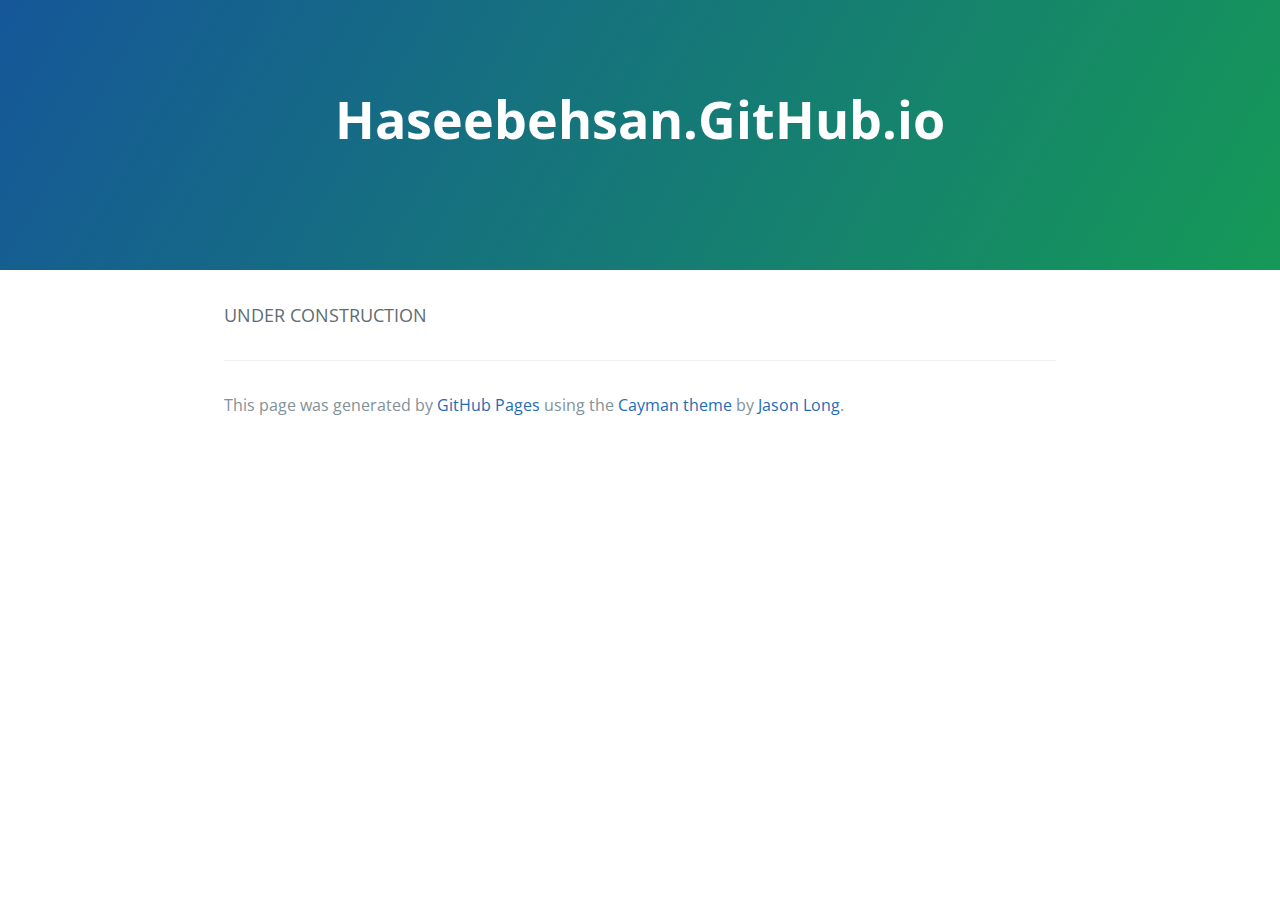
==== index.html @ e0c701f3 "Replace master branch with page content via GitHub" ====
<!DOCTYPE html>
<html lang="en-us">
  <head>
    <meta charset="UTF-8">
    <title>Haseebehsan.GitHub.io by haseebehsan</title>
    <meta name="viewport" content="width=device-width, initial-scale=1">
    <link rel="stylesheet" type="text/css" href="stylesheets/normalize.css" media="screen">
    <link href='https://fonts.googleapis.com/css?family=Open+Sans:400,700' rel='stylesheet' type='text/css'>
    <link rel="stylesheet" type="text/css" href="stylesheets/stylesheet.css" media="screen">
    <link rel="stylesheet" type="text/css" href="stylesheets/github-light.css" media="screen">
  </head>
  <body>
    <section class="page-header">
      <h1 class="project-name">Haseebehsan.GitHub.io</h1>
      <h2 class="project-tagline"></h2>
    </section>

    <section class="main-content">
      <p>UNDER CONSTRUCTION</p>

      <footer class="site-footer">

        <span class="site-footer-credits">This page was generated by <a href="https://pages.github.com">GitHub Pages</a> using the <a href="https://github.com/jasonlong/cayman-theme">Cayman theme</a> by <a href="https://twitter.com/jasonlong">Jason Long</a>.</span>
      </footer>

    </section>

  
  </body>
</html>
---- stylesheets/stylesheet.css ----
* {
  box-sizing: border-box; }

body {
  padding: 0;
  margin: 0;
  font-family: "Open Sans", "Helvetica Neue", Helvetica, Arial, sans-serif;
  font-size: 16px;
  line-height: 1.5;
  color: #606c71; }

a {
  color: #1e6bb8;
  text-decoration: none; }
  a:hover {
    text-decoration: underline; }

.btn {
  display: inline-block;
  margin-bottom: 1rem;
  color: rgba(255, 255, 255, 0.7);
  background-color: rgba(255, 255, 255, 0.08);
  border-color: rgba(255, 255, 255, 0.2);
  border-style: solid;
  border-width: 1px;
  border-radius: 0.3rem;
  transition: color 0.2s, background-color 0.2s, border-color 0.2s; }
  .btn + .btn {
    margin-left: 1rem; }

.btn:hover {
  color: rgba(255, 255, 255, 0.8);
  text-decoration: none;
  background-color: rgba(255, 255, 255, 0.2);
  border-color: rgba(255, 255, 255, 0.3); }

@media screen and (min-width: 64em) {
  .btn {
    padding: 0.75rem 1rem; } }

@media screen and (min-width: 42em) and (max-width: 64em) {
  .btn {
    padding: 0.6rem 0.9rem;
    font-size: 0.9rem; } }

@media screen and (max-width: 42em) {
  .btn {
    display: block;
    width: 100%;
    padding: 0.75rem;
    font-size: 0.9rem; }
    .btn + .btn {
      margin-top: 1rem;
      margin-left: 0; } }

.page-header {
  color: #fff;
  text-align: center;
  background-color: #159957;
  background-image: linear-gradient(120deg, #155799, #159957); }

@media screen and (min-width: 64em) {
  .page-header {
    padding: 5rem 6rem; } }

@media screen and (min-width: 42em) and (max-width: 64em) {
  .page-header {
    padding: 3rem 4rem; } }

@media screen and (max-width: 42em) {
  .page-header {
    padding: 2rem 1rem; } }

.project-name {
  margin-top: 0;
  margin-bottom: 0.1rem; }

@media screen and (min-width: 64em) {
  .project-name {
    font-size: 3.25rem; } }

@media screen and (min-width: 42em) and (max-width: 64em) {
  .project-name {
    font-size: 2.25rem; } }

@media screen and (max-width: 42em) {
  .project-name {
    font-size: 1.75rem; } }

.project-tagline {
  margin-bottom: 2rem;
  font-weight: normal;
  opacity: 0.7; }

@media screen and (min-width: 64em) {
  .project-tagline {
    font-size: 1.25rem; } }

@media screen and (min-width: 42em) and (max-width: 64em) {
  .project-tagline {
    font-size: 1.15rem; } }

@media screen and (max-width: 42em) {
  .project-tagline {
    font-size: 1rem; } }

.main-content :first-child {
  margin-top: 0; }
.main-content img {
  max-width: 100%; }
.main-content h1, .main-content h2, .main-content h3, .main-content h4, .main-content h5, .main-content h6 {
  margin-top: 2rem;
  margin-bottom: 1rem;
  font-weight: normal;
  color: #159957; }
.main-content p {
  margin-bottom: 1em; }
.main-content code {
  padding: 2px 4px;
  font-family: Consolas, "Liberation Mono", Menlo, Courier, monospace;
  font-size: 0.9rem;
  color: #383e41;
  background-color: #f3f6fa;
  border-radius: 0.3rem; }
.main-content pre {
  padding: 0.8rem;
  margin-top: 0;
  margin-bottom: 1rem;
  font: 1rem Consolas, "Liberation Mono", Menlo, Courier, monospace;
  color: #567482;
  word-wrap: normal;
  background-color: #f3f6fa;
  border: solid 1px #dce6f0;
  border-radius: 0.3rem; }
  .main-content pre > code {
    padding: 0;
    margin: 0;
    font-size: 0.9rem;
    color: #567482;
    word-break: normal;
    white-space: pre;
    background: transparent;
    border: 0; }
.main-content .highlight {
  margin-bottom: 1rem; }
  .main-content .highlight pre {
    margin-bottom: 0;
    word-break: normal; }
.main-content .highlight pre, .main-content pre {
  padding: 0.8rem;
  overflow: auto;
  font-size: 0.9rem;
  line-height: 1.45;
  border-radius: 0.3rem; }
.main-content pre code, .main-content pre tt {
  display: inline;
  max-width: initial;
  padding: 0;
  margin: 0;
  overflow: initial;
  line-height: inherit;
  word-wrap: normal;
  background-color: transparent;
  border: 0; }
  .main-content pre code:before, .main-content pre code:after, .main-content pre tt:before, .main-content pre tt:after {
    content: normal; }
.main-content ul, .main-content ol {
  margin-top: 0; }
.main-content blockquote {
  padding: 0 1rem;
  margin-left: 0;
  color: #819198;
  border-left: 0.3rem solid #dce6f0; }
  .main-content blockquote > :first-child {
    margin-top: 0; }
  .main-content blockquote > :last-child {
    margin-bottom: 0; }
.main-content table {
  display: block;
  width: 100%;
  overflow: auto;
  word-break: normal;
  word-break: keep-all; }
  .main-content table th {
    font-weight: bold; }
  .main-content table th, .main-content table td {
    padding: 0.5rem 1rem;
    border: 1px solid #e9ebec; }
.main-content dl {
  padding: 0; }
  .main-content dl dt {
    padding: 0;
    margin-top: 1rem;
    font-size: 1rem;
    font-weight: bold; }
  .main-content dl dd {
    padding: 0;
    margin-bottom: 1rem; }
.main-content hr {
  height: 2px;
  padding: 0;
  margin: 1rem 0;
  background-color: #eff0f1;
  border: 0; }

@media screen and (min-width: 64em) {
  .main-content {
    max-width: 64rem;
    padding: 2rem 6rem;
    margin: 0 auto;
    font-size: 1.1rem; } }

@media screen and (min-width: 42em) and (max-width: 64em) {
  .main-content {
    padding: 2rem 4rem;
    font-size: 1.1rem; } }

@media screen and (max-width: 42em) {
  .main-content {
    padding: 2rem 1rem;
    font-size: 1rem; } }

.site-footer {
  padding-top: 2rem;
  margin-top: 2rem;
  border-top: solid 1px #eff0f1; }

.site-footer-owner {
  display: block;
  font-weight: bold; }

.site-footer-credits {
  color: #819198; }

@media screen and (min-width: 64em) {
  .site-footer {
    font-size: 1rem; } }

@media screen and (min-width: 42em) and (max-width: 64em) {
  .site-footer {
    font-size: 1rem; } }

@media screen and (max-width: 42em) {
  .site-footer {
    font-size: 0.9rem; } }
---- stylesheets/github-light.css ----
/*
   Copyright 2014 GitHub Inc.

   Licensed under the Apache License, Version 2.0 (the "License");
   you may not use this file except in compliance with the License.
   You may obtain a copy of the License at

       http://www.apache.org/licenses/LICENSE-2.0

   Unless required by applicable law or agreed to in writing, software
   distributed under the License is distributed on an "AS IS" BASIS,
   WITHOUT WARRANTIES OR CONDITIONS OF ANY KIND, either express or implied.
   See the License for the specific language governing permissions and
   limitations under the License.

*/

.pl-c /* comment */ {
  color: #969896;
}

.pl-c1      /* constant, markup.raw, meta.diff.header, meta.module-reference, meta.property-name, support, support.constant, support.variable, variable.other.constant */,
.pl-s .pl-v /* string variable */ {
  color: #0086b3;
}

.pl-e  /* entity */,
.pl-en /* entity.name */ {
  color: #795da3;
}

.pl-s .pl-s1 /* string source */,
.pl-smi      /* storage.modifier.import, storage.modifier.package, storage.type.java, variable.other, variable.parameter.function */ {
  color: #333;
}

.pl-ent /* entity.name.tag */ {
  color: #63a35c;
}

.pl-k /* keyword, storage, storage.type */ {
  color: #a71d5d;
}

.pl-pds              /* punctuation.definition.string, string.regexp.character-class */,
.pl-s                /* string */,
.pl-s .pl-pse .pl-s1 /* string punctuation.section.embedded source */,
.pl-sr               /* string.regexp */,
.pl-sr .pl-cce       /* string.regexp constant.character.escape */,
.pl-sr .pl-sra       /* string.regexp string.regexp.arbitrary-repitition */,
.pl-sr .pl-sre       /* string.regexp source.ruby.embedded */ {
  color: #183691;
}

.pl-v /* variable */ {
  color: #ed6a43;
}

.pl-id /* invalid.deprecated */ {
  color: #b52a1d;
}

.pl-ii /* invalid.illegal */ {
  background-color: #b52a1d;
  color: #f8f8f8;
}

.pl-sr .pl-cce /* string.regexp constant.character.escape */ {
  color: #63a35c;
  font-weight: bold;
}

.pl-ml /* markup.list */ {
  color: #693a17;
}

.pl-mh        /* markup.heading */,
.pl-mh .pl-en /* markup.heading entity.name */,
.pl-ms        /* meta.separator */ {
  color: #1d3e81;
  font-weight: bold;
}

.pl-mq /* markup.quote */ {
  color: #008080;
}

.pl-mi /* markup.italic */ {
  color: #333;
  font-style: italic;
}

.pl-mb /* markup.bold */ {
  color: #333;
  font-weight: bold;
}

.pl-md /* markup.deleted, meta.diff.header.from-file */ {
  background-color: #ffecec;
  color: #bd2c00;
}

.pl-mi1 /* markup.inserted, meta.diff.header.to-file */ {
  background-color: #eaffea;
  color: #55a532;
}

.pl-mdr /* meta.diff.range */ {
  color: #795da3;
  font-weight: bold;
}

.pl-mo /* meta.output */ {
  color: #1d3e81;
}
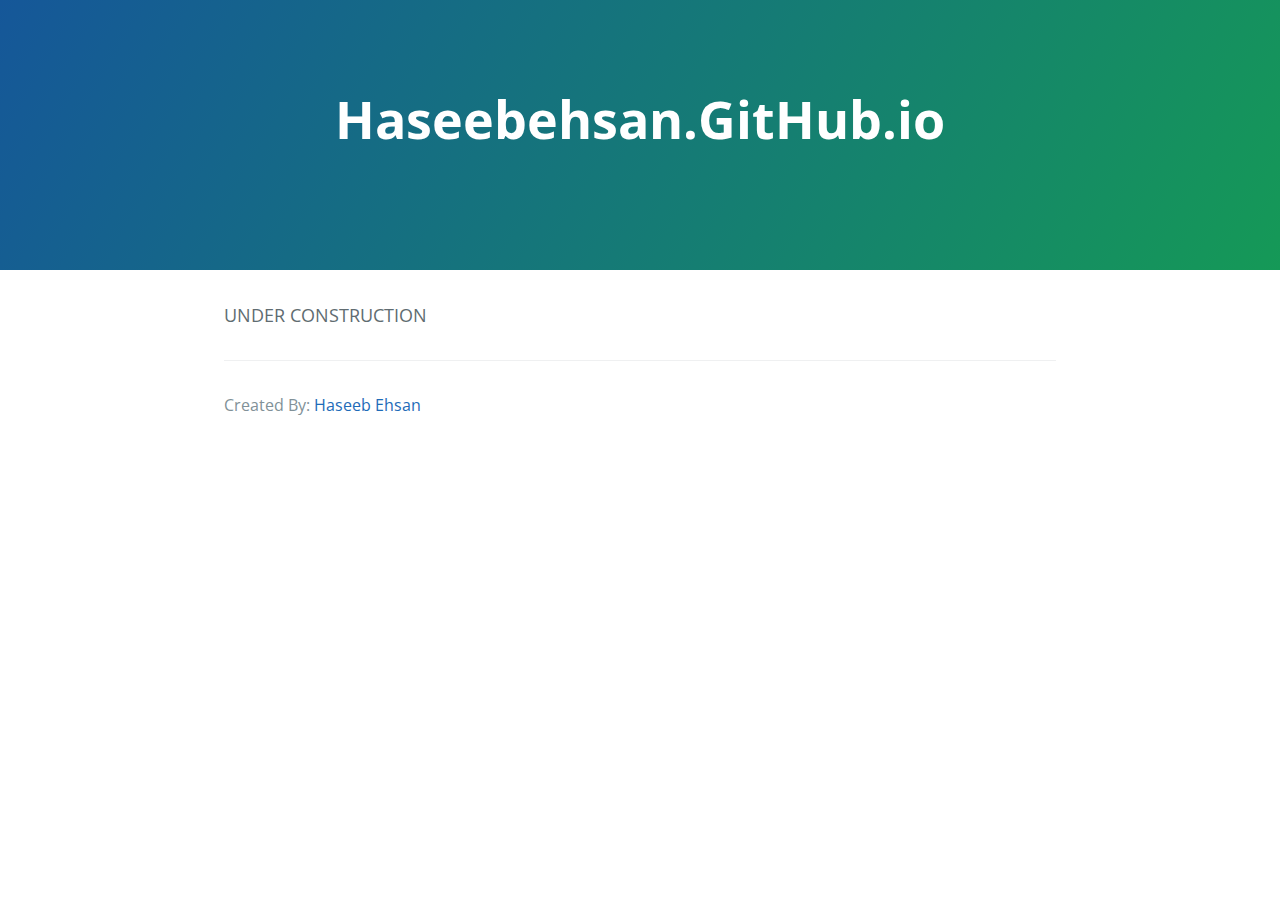
==== commit 528317fc: "Creator" ====
--- a/index.html
+++ b/index.html
@@ -1,4 +1,4 @@
-<!DOCTYPE html>
+﻿<!DOCTYPE html>
 <html lang="en-us">
   <head>
     <meta charset="UTF-8">
@@ -20,11 +20,21 @@
 
       <footer class="site-footer">
 
-        <span class="site-footer-credits">This page was generated by <a href="https://pages.github.com">GitHub Pages</a> using the <a href="https://github.com/jasonlong/cayman-theme">Cayman theme</a> by <a href="https://twitter.com/jasonlong">Jason Long</a>.</span>
+        <span class="site-footer-credits">Created By: <a href="https://twitter.com/Haseeb_Ehsan">Haseeb Ehsan</a></span>
       </footer>
 
     </section>
 
-  
+            <script type="text/javascript">
+            var gaJsHost = (("https:" == document.location.protocol) ? "https://ssl." : "http://www.");
+            document.write(unescape("%3Cscript src='" + gaJsHost + "google-analytics.com/ga.js' type='text/javascript'%3E%3C/script%3E"));
+          </script>
+          <script type="text/javascript">
+            try {
+              var pageTracker = _gat._getTracker("UA-72232772-1");
+            pageTracker._trackPageview();
+            } catch(err) {}
+          </script>
+
   </body>
 </html>
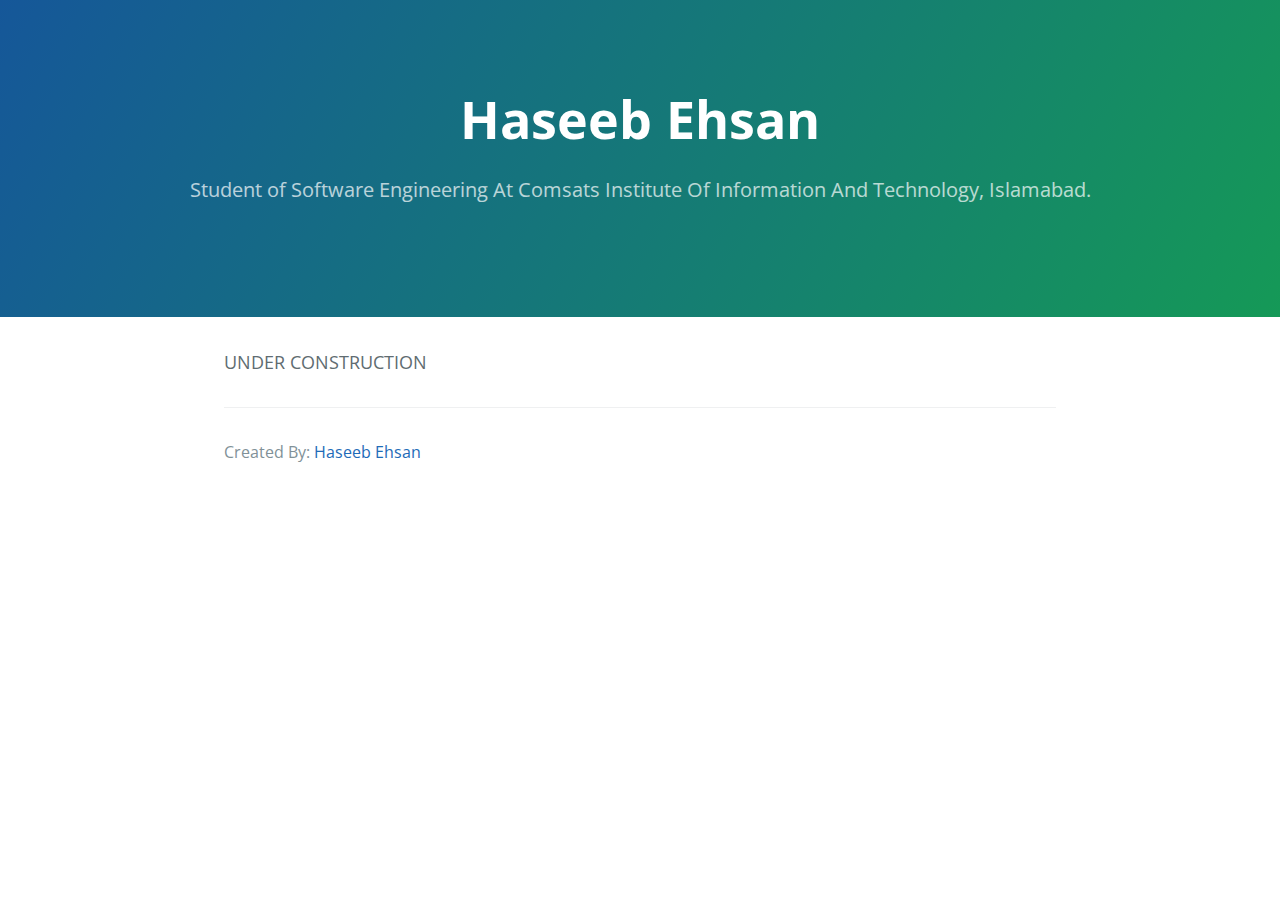
==== commit 734f67e6: "info added" ====
--- a/index.html
+++ b/index.html
@@ -11,8 +11,8 @@
   </head>
   <body>
     <section class="page-header">
-      <h1 class="project-name">Haseebehsan.GitHub.io</h1>
-      <h2 class="project-tagline"></h2>
+      <h1 class="project-name">Haseeb Ehsan</h1>
+      <h2 class="project-tagline">Student of Software Engineering At Comsats Institute Of Information And Technology, Islamabad.</h2>
     </section>
 
     <section class="main-content">
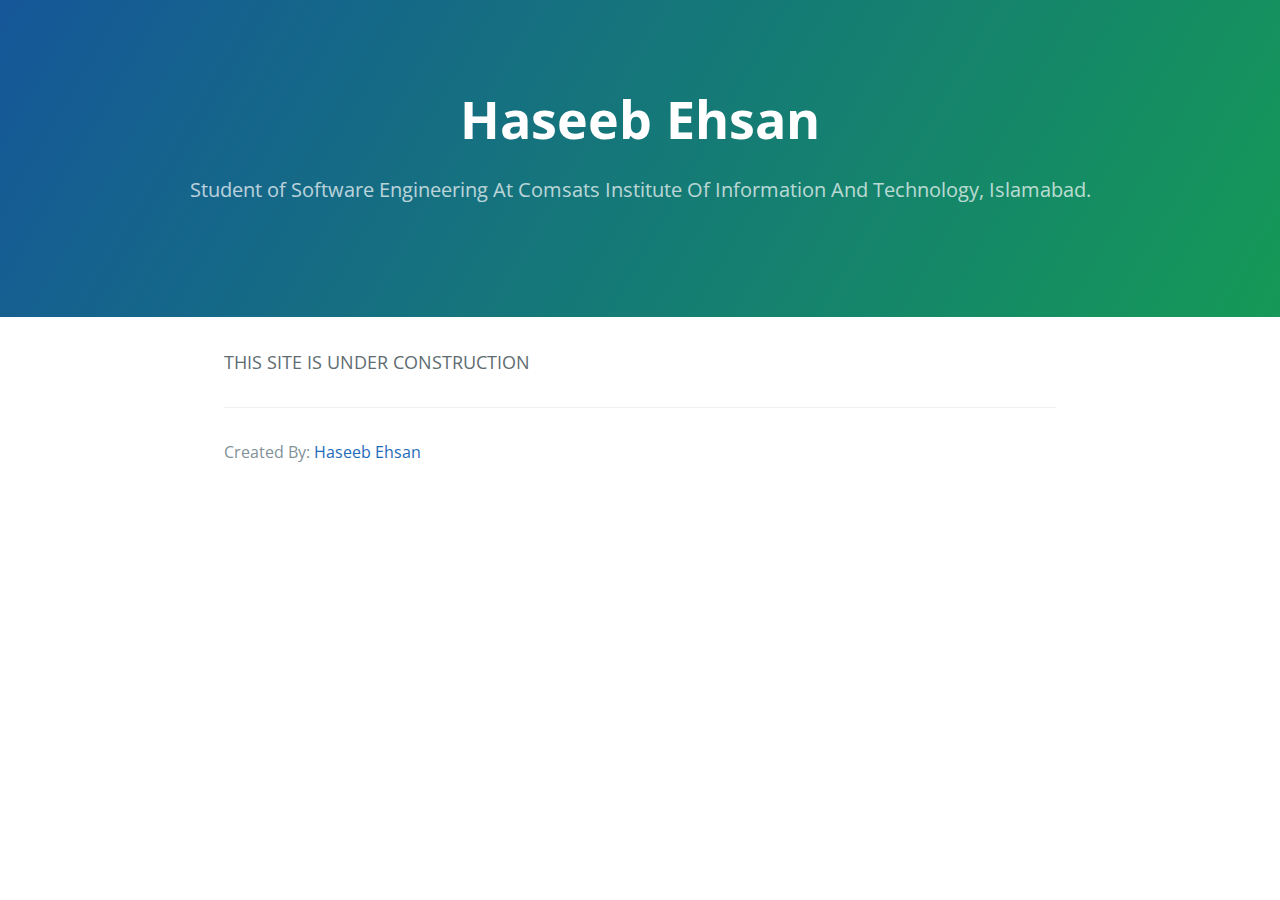
==== commit aa5c03d8: "description added" ====
--- a/index.html
+++ b/index.html
@@ -16,7 +16,7 @@
     </section>
 
     <section class="main-content">
-      <p>UNDER CONSTRUCTION</p>
+      <p>THIS SITE IS UNDER CONSTRUCTION</p>
 
       <footer class="site-footer">
 
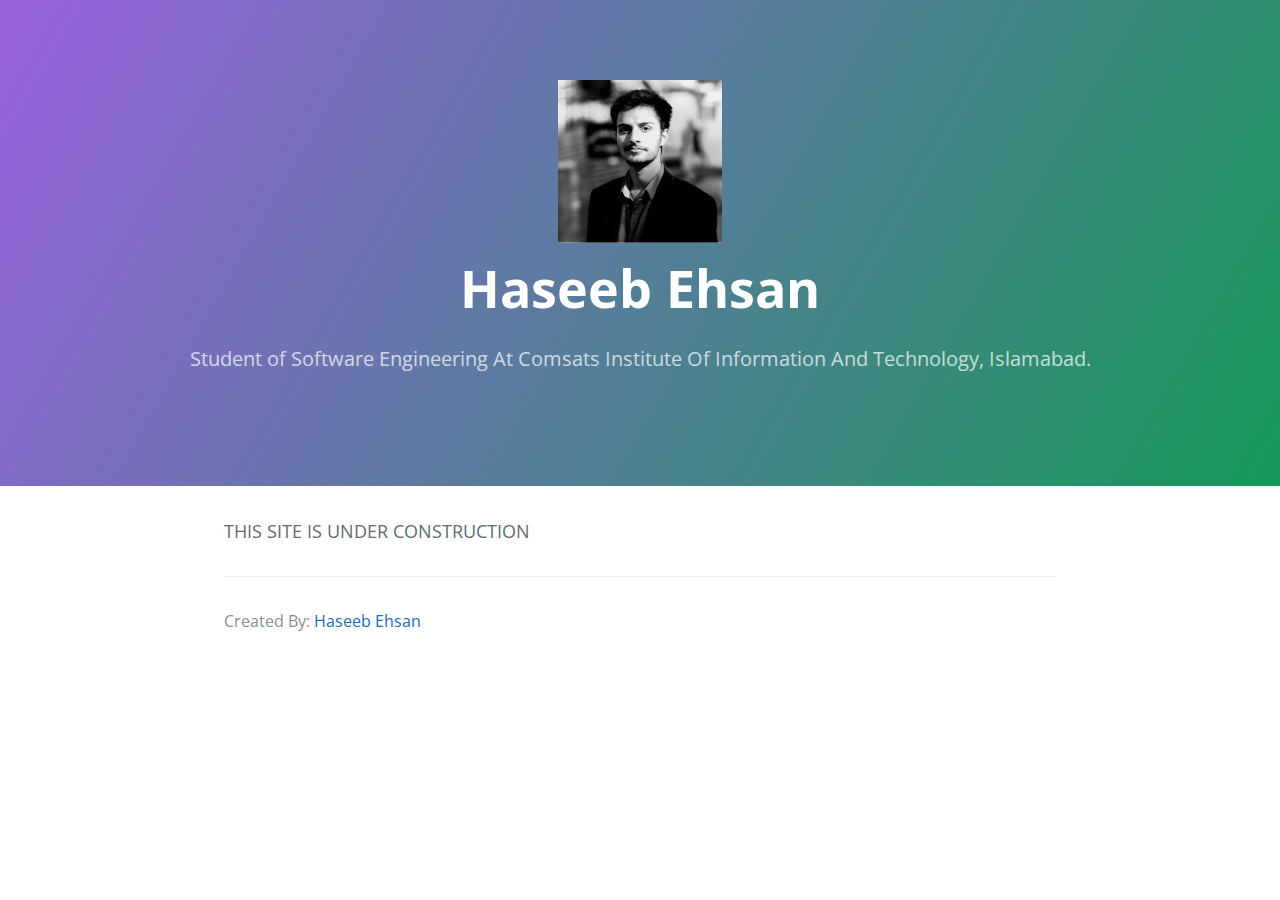
==== commit 8e1cdb0a: "added header image" ====
--- a/index.html
+++ b/index.html
@@ -11,6 +11,7 @@
   </head>
   <body>
     <section class="page-header">
+      <img src="images/Header-Pic.jpg" width="15%"/>
       <h1 class="project-name">Haseeb Ehsan</h1>
       <h2 class="project-tagline">Student of Software Engineering At Comsats Institute Of Information And Technology, Islamabad.</h2>
     </section>
@@ -20,7 +21,7 @@
 
       <footer class="site-footer">
 
-        <span class="site-footer-credits">Created By: <a href="https://twitter.com/Haseeb_Ehsan">Haseeb Ehsan</a></span>
+        <span class="site-footer-credits">Created By: <a href="https://twitter.com/Haseeb_Ehsan" target="_blank">Haseeb Ehsan</a></span>
       </footer>
 
     </section>
--- a/stylesheets/stylesheet.css
+++ b/stylesheets/stylesheet.css
@@ -57,7 +57,7 @@
   color: #fff;
   text-align: center;
   background-color: #159957;
-  background-image: linear-gradient(120deg, #155799, #159957); }
+  background-image: linear-gradient(120deg, #9861de,#159957); }
 
 @media screen and (min-width: 64em) {
   .page-header {
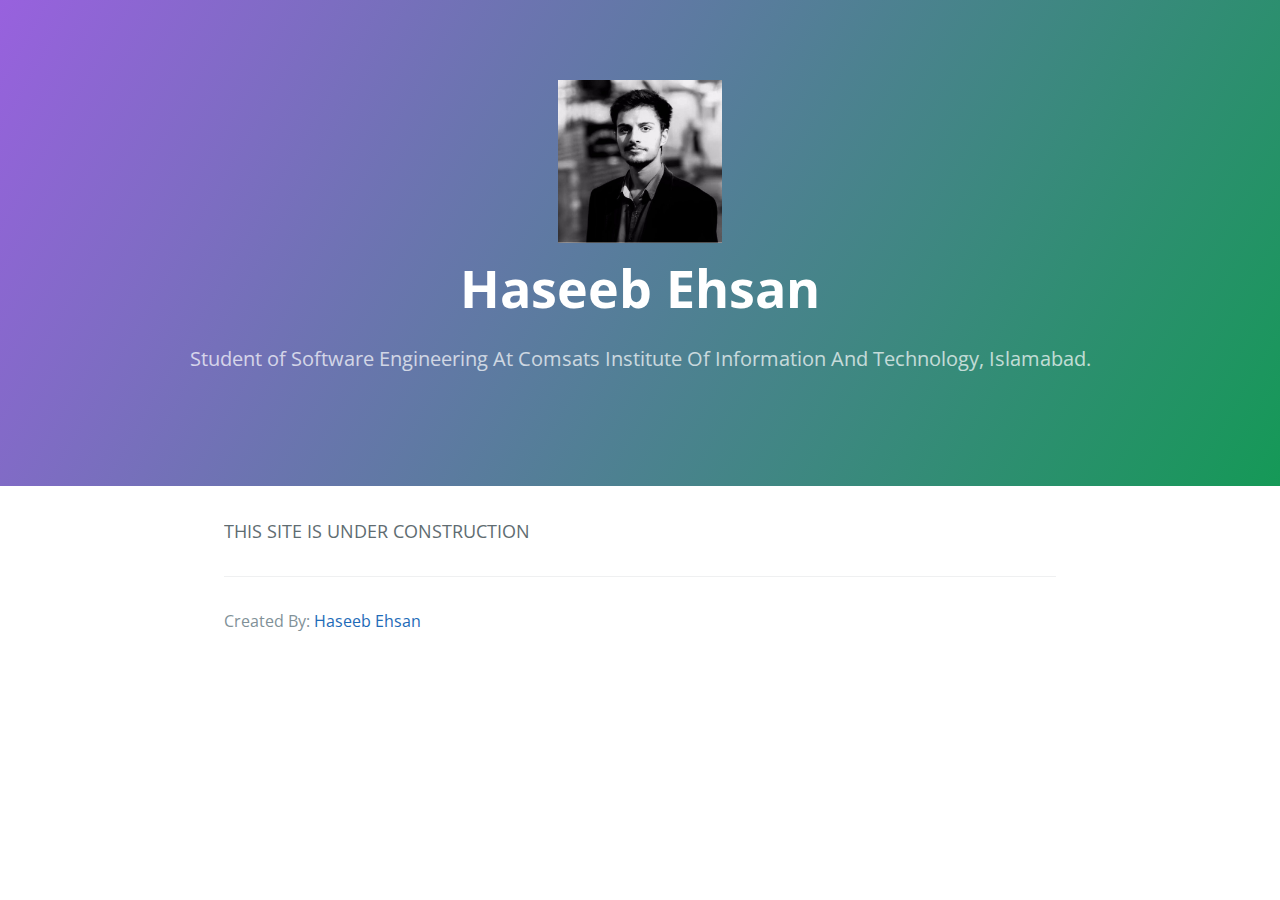
==== commit 4a51800a: "Title Updated" ====
--- a/index.html
+++ b/index.html
@@ -2,7 +2,7 @@
 <html lang="en-us">
   <head>
     <meta charset="UTF-8">
-    <title>Haseebehsan.GitHub.io by haseebehsan</title>
+    <title>Haseeb Ehsan</title>
     <meta name="viewport" content="width=device-width, initial-scale=1">
     <link rel="stylesheet" type="text/css" href="stylesheets/normalize.css" media="screen">
     <link href='https://fonts.googleapis.com/css?family=Open+Sans:400,700' rel='stylesheet' type='text/css'>
